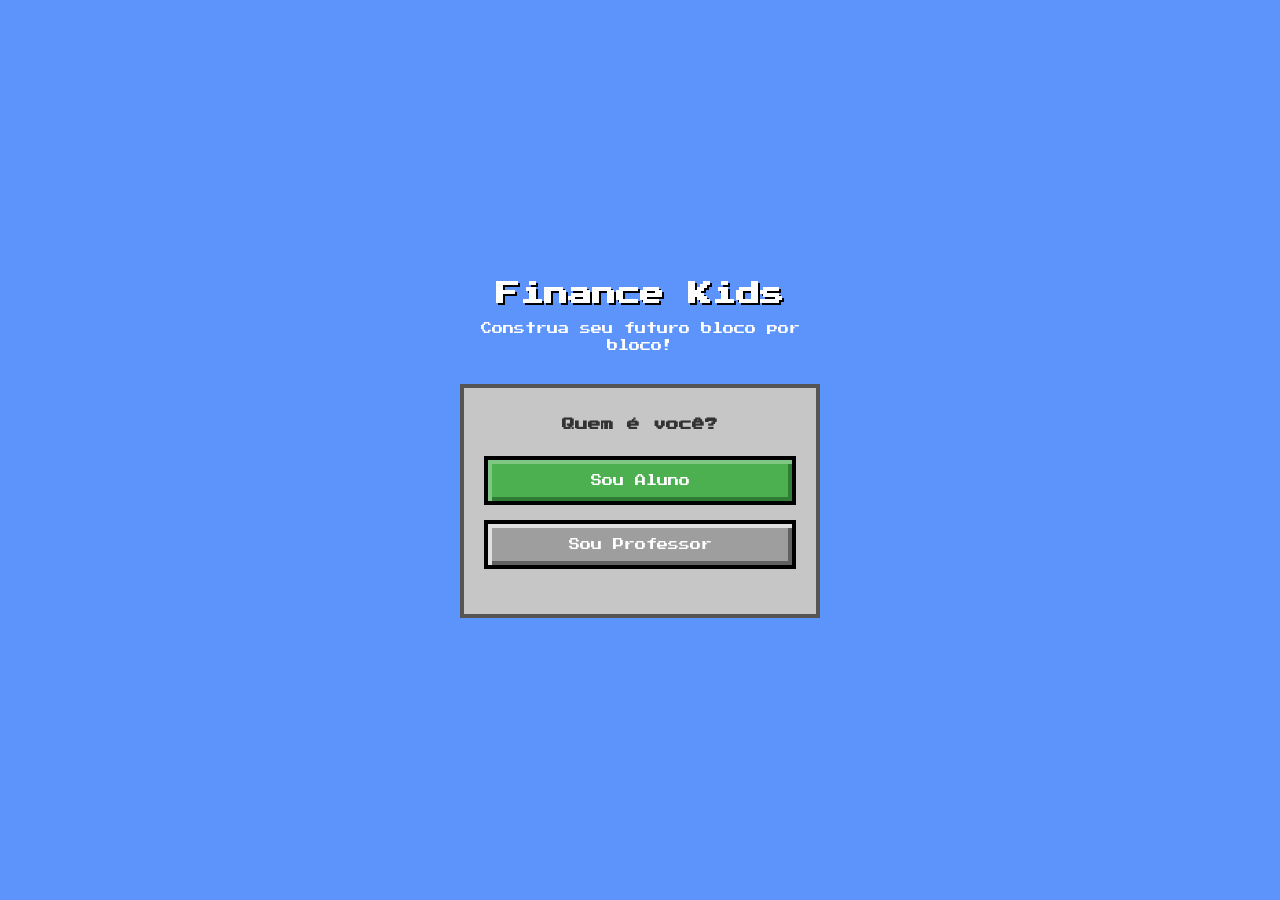
==== hub.html @ 1d95afda "Add files via upload" ====
<!DOCTYPE html>
<html lang="pt-BR">
<head>
    <meta charset="UTF-8">
    <meta name="viewport" content="width=device-width, initial-scale=1.0">
    <title>Finance Kids - Mapa</title>
    <link href="https://fonts.googleapis.com/css2?family=Press+Start+2P&display=swap" rel="stylesheet">
    <link rel="stylesheet" href="style.css">
</head>
<!-- O 'onload' avisa pro JS rodar a função de carregar os dados assim que a tela abrir -->
<body onload="carregarHub()">
    <main class="container">
        <!-- Header escuro com as moedas. Fica sempre visível no topo. Feito por IA -->
        <header class="painel-status">
            <h2 id="hub-idade">Idade: --</h2>
            <div class="saldo-box">
                <span>Moedas:</span>
                <span id="hub-saldo" class="valor-moeda">0</span>
            </div>
        </header>

        <section class="card mapa-missoes">
            <h2>Suas Missões</h2>
            
            <!-- Missão 1: O JS vai trocar esses textos dependendo da idade do aluno como falamos em sala-->
            <div class="missao-item ativa">
                <h3 id="titulo-missao-1">Carregando...</h3>
                <p id="desc-missao-1">Aguarde...</p>
                <button class="btn-bloco grama" onclick="irParaMissao(1)">Jogar Missão 1</button>
            </div>

            <!-- Missão 2: Bloqueada no MVP. O atributo 'disabled' (desabilitado) não deixa clicar. Vai ficar assim por enquanto -->
            <div class="missao-item bloqueada">
                <h3>Missão 2: Em Breve</h3>
                <p>Complete a Missão 1 para liberar.</p>
                <button class="btn-bloco pedra" disabled>Bloqueado</button>
            </div>
        </section>
        
        <button class="btn-link" onclick="sair()">Sair do Jogo</button>
    </main>
    <script src="script.js"></script>
</body>
</html>
---- style.css ----
/* ========================================== */
/* Todo o estilo foi feito por IA, pedi para fazer, pois não sei o stilo que o jogo usa */
/* ========================================== */
/* Zera margens do navegador  */
* {
    margin: 0;
    padding: 0;
    box-sizing: border-box;
}

/* Estilo geral: fonte pixelada e fundo azul de céu */
body {
    font-family: 'Press Start 2P', cursive; 
    background-color: #5C94FC; 
    color: #333;
    display: flex;
    justify-content: center;
    align-items: center;
    height: 100vh;
}

/* Limita a largura da tela pra ficar com cara de app de celular no PC (max 400px) */
.container {
    text-align: center;
    width: 100%;
    max-width: 400px; 
    padding: 20px;
}

header h1 {
    color: #FFFFFF;
    font-size: 1.5rem;
    margin-bottom: 15px;
    text-shadow: 2px 2px 0px #000000; 
}

header p {
    color: #FFFFFF;
    font-size: 0.7rem;
    margin-bottom: 30px;
    line-height: 1.5;
}

/* Cor de fundo cinza, tipo a janela de inventário do Minecraft */
.card {
    background-color: #C6C6C6; 
    padding: 30px 20px;
    border: 4px solid #555555; 
}

.card h2 {
    font-size: 0.8rem;
    margin-bottom: 25px;
    color: #333;
}

/* --- ESTILO BASE DOS BOTÕES --- */
/* Eles são grandes (padding 15px) pra facilitar o clique de crianças no celular */
.btn-bloco {
    width: 100%;
    padding: 15px;
    margin-bottom: 15px;
    font-family: 'Press Start 2P', cursive;
    font-size: 0.7rem;
    color: white;
    cursor: pointer;
    border: 4px solid #000;
    transition: transform 0.1s; 
}

/* Efeito de clique: o botão dá uma afundadinha rápida */
.btn-bloco:active {
    transform: scale(0.95);
}

/* --- VARIAÇÕES DOS BOTÕES (O 3D é feito com box-shadow interno) --- */
.grama {
    background-color: #4CAF50;
    box-shadow: inset 4px 4px 0px 0px #81C784, inset -4px -4px 0px 0px #2E7D32;
}

.pedra {
    background-color: #9E9E9E;
    box-shadow: inset 4px 4px 0px 0px #E0E0E0, inset -4px -4px 0px 0px #616161;
}

.terra {
    background-color: #8B4513;
    box-shadow: inset 4px 4px 0px 0px #A0522D, inset -4px -4px 0px 0px #5C4033;
}

/* Botão simples (voltar/sair), sem o formato de blocão */
.btn-link {
    background-color: transparent;
    border: none;
    color: #333;
    font-family: 'Press Start 2P', cursive;
    font-size: 0.6rem;
    margin-top: 15px;
    cursor: pointer;
}

.btn-link:hover {
    color: #000;
}

/* Classe mágica que a gente usa no JS pra esconder ou mostrar as caixas */
.oculto {
    display: none;
}

/* ==========================================
   ESTILOS DO HUB (MAPA)
========================================== */

/* Painel escuro no topo com a idade e as moedas */
.painel-status {
    background-color: #333;
    border: 4px solid #000;
    padding: 15px;
    margin-bottom: 20px;
    border-radius: 8px;
    display: flex;
    justify-content: space-between;
    align-items: center;
}

.painel-status h2 {
    color: #FFF;
    font-size: 0.6rem;
    margin: 0;
}

/* Caixa amarela de moedas (imita ouro) */
.saldo-box {
    background-color: #FFD700;
    border: 4px solid #B8860B;
    padding: 10px;
    color: #000;
    font-size: 0.7rem;
    font-weight: bold;
}

/* Quadrado de cada missão na lista */
.missao-item {
    background-color: #E0E0E0;
    border: 4px solid #9E9E9E;
    padding: 15px;
    margin-bottom: 15px;
    text-align: left;
}

.missao-item h3 {
    font-size: 0.8rem;
    margin-bottom: 10px;
    color: #000;
}

.missao-item p {
    font-size: 0.6rem;
    line-height: 1.4;
    margin-bottom: 15px;
    color: #444;
}

/* O botão e o card da missão bloqueada ficam transparentes e cinzas */
.bloqueada {
    opacity: 0.6;
    background-color: #BDBDBD;
}

.bloqueada h3, .bloqueada p {
    color: #666;
}
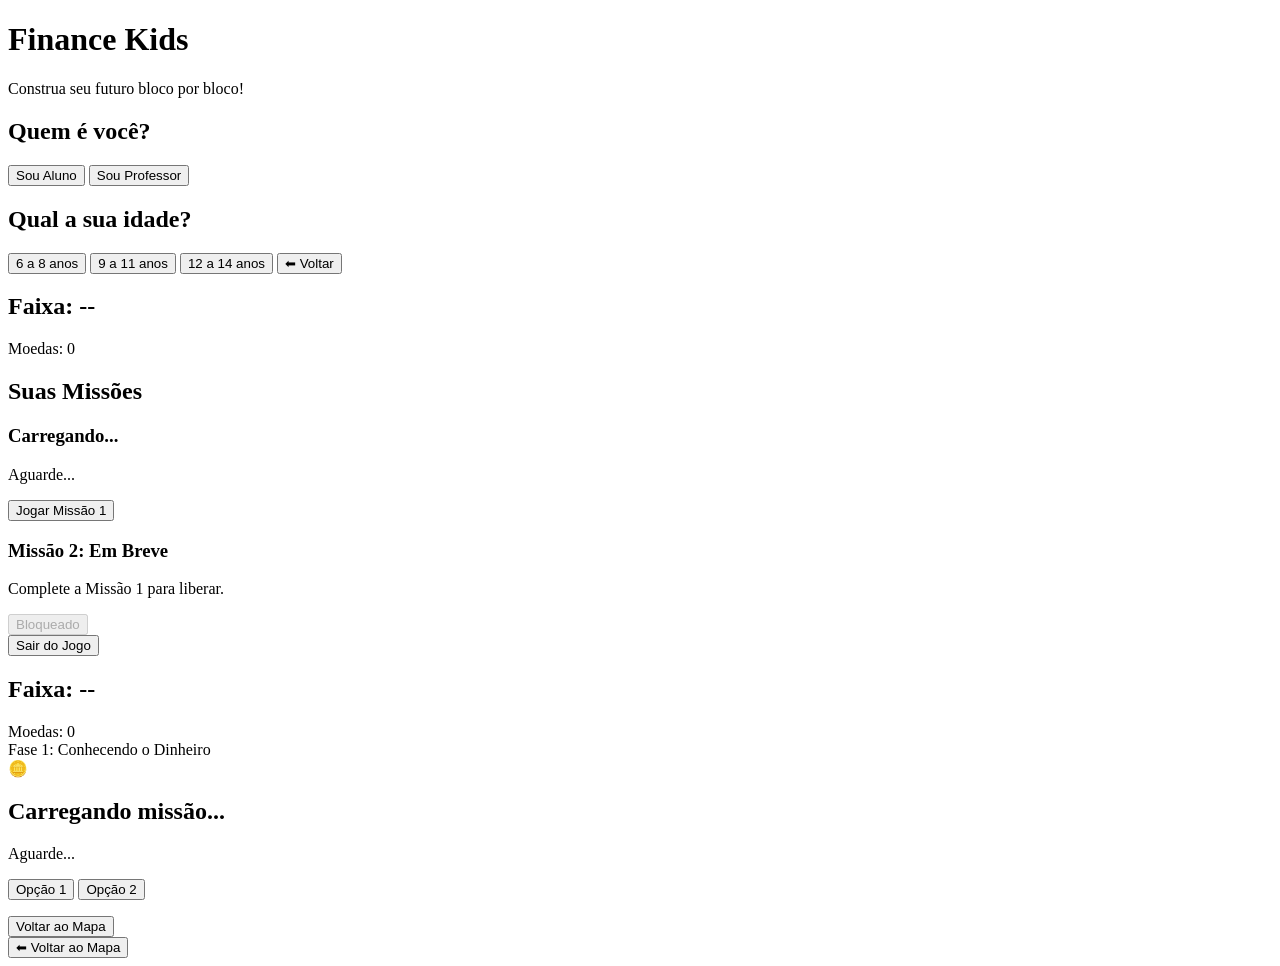
==== commit 006b16ba: "Update hub2.html" ====
--- a/hub.html
+++ b/hub.html
@@ -3,42 +3,98 @@
 <head>
     <meta charset="UTF-8">
     <meta name="viewport" content="width=device-width, initial-scale=1.0">
-    <title>Finance Kids - Mapa</title>
+    <title>Finance Kids</title>
     <link href="https://fonts.googleapis.com/css2?family=Press+Start+2P&display=swap" rel="stylesheet">
-    <link rel="stylesheet" href="style.css">
 </head>
-<!-- O 'onload' avisa pro JS rodar a função de carregar os dados assim que a tela abrir -->
-<body onload="carregarHub()">
+<body>
     <main class="container">
-        <!-- Header escuro com as moedas. Fica sempre visível no topo. Feito por IA -->
-        <header class="painel-status">
-            <h2 id="hub-idade">Idade: --</h2>
-            <div class="saldo-box">
-                <span>Moedas:</span>
-                <span id="hub-saldo" class="valor-moeda">0</span>
-            </div>
-        </header>
 
-        <section class="card mapa-missoes">
-            <h2>Suas Missões</h2>
-            
-            <!-- Missão 1: O JS vai trocar esses textos dependendo da idade do aluno como falamos em sala-->
-            <div class="missao-item ativa">
-                <h3 id="titulo-missao-1">Carregando...</h3>
-                <p id="desc-missao-1">Aguarde...</p>
-                <button class="btn-bloco grama" onclick="irParaMissao(1)">Jogar Missão 1</button>
-            </div>
+        <!-- TELA 1: LOGIN E ESCOLHA DE IDADE -->
+        <div id="tela-login">
+            <header>
+                <h1>Finance Kids</h1>
+                <p>Construa seu futuro bloco por bloco!</p>
+            </header>
 
-            <!-- Missão 2: Bloqueada no MVP. O atributo 'disabled' (desabilitado) não deixa clicar. Vai ficar assim por enquanto -->
-            <div class="missao-item bloqueada">
-                <h3>Missão 2: Em Breve</h3>
-                <p>Complete a Missão 1 para liberar.</p>
-                <button class="btn-bloco pedra" disabled>Bloqueado</button>
-            </div>
-        </section>
-        
-        <button class="btn-link" onclick="sair()">Sair do Jogo</button>
+            <section id="escolha-perfil" class="card">
+                <h2>Quem é você?</h2>
+                <button class="btn-bloco grama" onclick="mostrarIdades()">Sou Aluno</button>
+                <button class="btn-bloco pedra" onclick="entrarComoProfessor()">Sou Professor</button>
+            </section>
+
+            <section id="escolha-idade" class="card oculto">
+                <h2>Qual a sua idade?</h2>
+                <button class="btn-bloco terra" onclick="entrarComoAluno('6-8')">6 a 8 anos</button>
+                <button class="btn-bloco terra" onclick="entrarComoAluno('9-11')">9 a 11 anos</button>
+                <button class="btn-bloco terra" onclick="entrarComoAluno('12-14')">12 a 14 anos</button>
+                <button class="btn-link" onclick="voltarPerfil()">⬅ Voltar</button>
+            </section>
+        </div>
+
+        <!-- TELA 2: HUB (MAPA DE MISSÕES) -->
+        <div id="tela-hub" class="oculto">
+            <header class="painel-status">
+                <h2 id="hub-idade">Faixa: --</h2>
+                <div class="saldo-box">
+                    <span>Moedas:</span>
+                    <span id="hub-saldo" class="valor-moeda">0</span>
+                </div>
+            </header>
+
+            <section class="card mapa-missoes">
+                <h2>Suas Missões</h2>
+
+                <div id="card-missao-1" class="missao-item ativa">
+                    <h3 id="titulo-missao-1">Carregando...</h3>
+                    <p id="desc-missao-1">Aguarde...</p>
+                    <button id="btn-missao-1" class="btn-bloco grama" onclick="irParaMissao(1)">Jogar Missão 1</button>
+                </div>
+
+                <div id="card-missao-2" class="missao-item bloqueada">
+                    <h3 id="titulo-missao-2">Missão 2: Em Breve</h3>
+                    <p id="desc-missao-2">Complete a Missão 1 para liberar.</p>
+                    <button id="btn-missao-2" class="btn-bloco pedra" onclick="irParaMissao(2)" disabled>Bloqueado</button>
+                </div>
+            </section>
+
+            <button class="btn-link" onclick="sair()">Sair do Jogo</button>
+        </div>
+
+        <!-- TELA 3: MISSÃO 1 (CONHECENDO O DINHEIRO) -->
+        <div id="tela-missao-1" class="oculto">
+            <header class="painel-status">
+                <h2 id="missao-idade">Faixa: --</h2>
+                <div class="saldo-box">
+                    <span>Moedas:</span>
+                    <span id="missao-saldo" class="valor-moeda">0</span>
+                </div>
+            </header>
+
+            <section class="card">
+                <div class="badge-modulo">Fase 1: Conhecendo o Dinheiro</div>
+
+                <div class="tema-banner">
+                    <span id="m1-icone" class="tema-icone">🪙</span>
+                    <h2 id="m1-titulo">Carregando missão...</h2>
+                </div>
+
+                <p id="m1-cenario" class="texto-cenario">Aguarde...</p>
+
+                <div id="m1-opcoes">
+                    <button id="btn-opcao-0" class="btn-bloco terra" onclick="responderMissao1(0)">Opção 1</button>
+                    <button id="btn-opcao-1" class="btn-bloco terra" onclick="responderMissao1(1)">Opção 2</button>
+                </div>
+
+                <div id="m1-feedback" class="feedback-box oculto">
+                    <p id="m1-resultado-moedas" class="destaque-moedas"></p>
+                    <p id="m1-texto-feedback"></p>
+                    <button class="btn-bloco grama" onclick="voltarParaHub()">Voltar ao Mapa</button>
+                </div>
+            </section>
+
+            <button class="btn-link" onclick="voltarParaHub()">⬅ Voltar ao Mapa</button>
+        </div>
+
     </main>
-    <script src="script.js"></script>
 </body>
-</html>+</html>
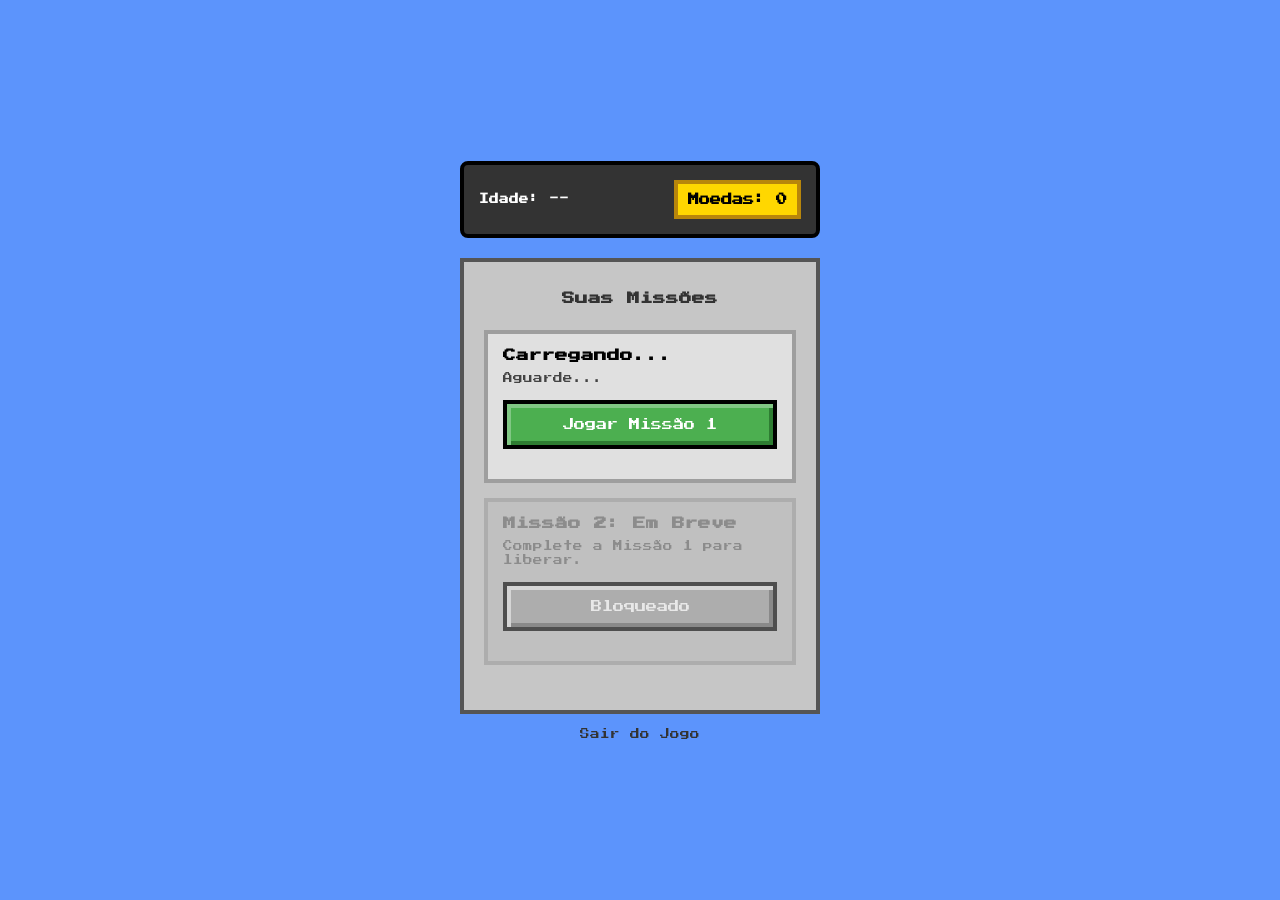
==== commit 23ee00fb: "Update hub.html" ====
--- a/hub.html
+++ b/hub.html
@@ -3,98 +3,38 @@
 <head>
     <meta charset="UTF-8">
     <meta name="viewport" content="width=device-width, initial-scale=1.0">
-    <title>Finance Kids</title>
+    <title>Finance Kids - Mapa</title>
     <link href="https://fonts.googleapis.com/css2?family=Press+Start+2P&display=swap" rel="stylesheet">
+    <link rel="stylesheet" href="style.css">
 </head>
-<body>
+<body onload="carregarHub()">
     <main class="container">
+        <header class="painel-status">
+            <h2 id="hub-idade">Idade: --</h2>
+            <div class="saldo-box">
+                <span>Moedas:</span>
+                <span id="hub-saldo" class="valor-moeda">0</span>
+            </div>
+        </header>
 
-        <!-- TELA 1: LOGIN E ESCOLHA DE IDADE -->
-        <div id="tela-login">
-            <header>
-                <h1>Finance Kids</h1>
-                <p>Construa seu futuro bloco por bloco!</p>
-            </header>
+        <section class="card mapa-missoes">
+            <h2>Suas Missões</h2>
+            
+            <div id="card-missao-1" class="missao-item ativa">
+                <h3 id="titulo-missao-1">Carregando...</h3>
+                <p id="desc-missao-1">Aguarde...</p>
+                <button id="btn-missao-1" class="btn-bloco grama" onclick="irParaMissao(1)">Jogar Missão 1</button>
+            </div>
 
-            <section id="escolha-perfil" class="card">
-                <h2>Quem é você?</h2>
-                <button class="btn-bloco grama" onclick="mostrarIdades()">Sou Aluno</button>
-                <button class="btn-bloco pedra" onclick="entrarComoProfessor()">Sou Professor</button>
-            </section>
-
-            <section id="escolha-idade" class="card oculto">
-                <h2>Qual a sua idade?</h2>
-                <button class="btn-bloco terra" onclick="entrarComoAluno('6-8')">6 a 8 anos</button>
-                <button class="btn-bloco terra" onclick="entrarComoAluno('9-11')">9 a 11 anos</button>
-                <button class="btn-bloco terra" onclick="entrarComoAluno('12-14')">12 a 14 anos</button>
-                <button class="btn-link" onclick="voltarPerfil()">⬅ Voltar</button>
-            </section>
-        </div>
-
-        <!-- TELA 2: HUB (MAPA DE MISSÕES) -->
-        <div id="tela-hub" class="oculto">
-            <header class="painel-status">
-                <h2 id="hub-idade">Faixa: --</h2>
-                <div class="saldo-box">
-                    <span>Moedas:</span>
-                    <span id="hub-saldo" class="valor-moeda">0</span>
-                </div>
-            </header>
-
-            <section class="card mapa-missoes">
-                <h2>Suas Missões</h2>
-
-                <div id="card-missao-1" class="missao-item ativa">
-                    <h3 id="titulo-missao-1">Carregando...</h3>
-                    <p id="desc-missao-1">Aguarde...</p>
-                    <button id="btn-missao-1" class="btn-bloco grama" onclick="irParaMissao(1)">Jogar Missão 1</button>
-                </div>
-
-                <div id="card-missao-2" class="missao-item bloqueada">
-                    <h3 id="titulo-missao-2">Missão 2: Em Breve</h3>
-                    <p id="desc-missao-2">Complete a Missão 1 para liberar.</p>
-                    <button id="btn-missao-2" class="btn-bloco pedra" onclick="irParaMissao(2)" disabled>Bloqueado</button>
-                </div>
-            </section>
-
-            <button class="btn-link" onclick="sair()">Sair do Jogo</button>
-        </div>
-
-        <!-- TELA 3: MISSÃO 1 (CONHECENDO O DINHEIRO) -->
-        <div id="tela-missao-1" class="oculto">
-            <header class="painel-status">
-                <h2 id="missao-idade">Faixa: --</h2>
-                <div class="saldo-box">
-                    <span>Moedas:</span>
-                    <span id="missao-saldo" class="valor-moeda">0</span>
-                </div>
-            </header>
-
-            <section class="card">
-                <div class="badge-modulo">Fase 1: Conhecendo o Dinheiro</div>
-
-                <div class="tema-banner">
-                    <span id="m1-icone" class="tema-icone">🪙</span>
-                    <h2 id="m1-titulo">Carregando missão...</h2>
-                </div>
-
-                <p id="m1-cenario" class="texto-cenario">Aguarde...</p>
-
-                <div id="m1-opcoes">
-                    <button id="btn-opcao-0" class="btn-bloco terra" onclick="responderMissao1(0)">Opção 1</button>
-                    <button id="btn-opcao-1" class="btn-bloco terra" onclick="responderMissao1(1)">Opção 2</button>
-                </div>
-
-                <div id="m1-feedback" class="feedback-box oculto">
-                    <p id="m1-resultado-moedas" class="destaque-moedas"></p>
-                    <p id="m1-texto-feedback"></p>
-                    <button class="btn-bloco grama" onclick="voltarParaHub()">Voltar ao Mapa</button>
-                </div>
-            </section>
-
-            <button class="btn-link" onclick="voltarParaHub()">⬅ Voltar ao Mapa</button>
-        </div>
-
+            <div id="card-missao-2" class="missao-item bloqueada">
+                <h3 id="titulo-missao-2">Missão 2: Em Breve</h3>
+                <p id="desc-missao-2">Complete a Missão 1 para liberar.</p>
+                <button id="btn-missao-2" class="btn-bloco pedra" onclick="irParaMissao(2)" disabled>Bloqueado</button>
+            </div>
+        </section>
+        
+        <button class="btn-link" onclick="sair()">Sair do Jogo</button>
     </main>
+    <script src="script.js"></script>
 </body>
 </html>
--- a/style.css
+++ b/style.css
@@ -0,0 +1,174 @@
+/* ========================================== */
+/* Todo o estilo foi feito por IA, pedi para fazer, pois não sei o stilo que o jogo usa */
+/* ========================================== */
+/* Zera margens do navegador  */
+* {
+    margin: 0;
+    padding: 0;
+    box-sizing: border-box;
+}
+
+/* Estilo geral: fonte pixelada e fundo azul de céu */
+body {
+    font-family: 'Press Start 2P', cursive; 
+    background-color: #5C94FC; 
+    color: #333;
+    display: flex;
+    justify-content: center;
+    align-items: center;
+    height: 100vh;
+}
+
+/* Limita a largura da tela pra ficar com cara de app de celular no PC (max 400px) */
+.container {
+    text-align: center;
+    width: 100%;
+    max-width: 400px; 
+    padding: 20px;
+}
+
+header h1 {
+    color: #FFFFFF;
+    font-size: 1.5rem;
+    margin-bottom: 15px;
+    text-shadow: 2px 2px 0px #000000; 
+}
+
+header p {
+    color: #FFFFFF;
+    font-size: 0.7rem;
+    margin-bottom: 30px;
+    line-height: 1.5;
+}
+
+/* Cor de fundo cinza, tipo a janela de inventário do Minecraft */
+.card {
+    background-color: #C6C6C6; 
+    padding: 30px 20px;
+    border: 4px solid #555555; 
+}
+
+.card h2 {
+    font-size: 0.8rem;
+    margin-bottom: 25px;
+    color: #333;
+}
+
+/* --- ESTILO BASE DOS BOTÕES --- */
+/* Eles são grandes (padding 15px) pra facilitar o clique de crianças no celular */
+.btn-bloco {
+    width: 100%;
+    padding: 15px;
+    margin-bottom: 15px;
+    font-family: 'Press Start 2P', cursive;
+    font-size: 0.7rem;
+    color: white;
+    cursor: pointer;
+    border: 4px solid #000;
+    transition: transform 0.1s; 
+}
+
+/* Efeito de clique: o botão dá uma afundadinha rápida */
+.btn-bloco:active {
+    transform: scale(0.95);
+}
+
+/* --- VARIAÇÕES DOS BOTÕES (O 3D é feito com box-shadow interno) --- */
+.grama {
+    background-color: #4CAF50;
+    box-shadow: inset 4px 4px 0px 0px #81C784, inset -4px -4px 0px 0px #2E7D32;
+}
+
+.pedra {
+    background-color: #9E9E9E;
+    box-shadow: inset 4px 4px 0px 0px #E0E0E0, inset -4px -4px 0px 0px #616161;
+}
+
+.terra {
+    background-color: #8B4513;
+    box-shadow: inset 4px 4px 0px 0px #A0522D, inset -4px -4px 0px 0px #5C4033;
+}
+
+/* Botão simples (voltar/sair), sem o formato de blocão */
+.btn-link {
+    background-color: transparent;
+    border: none;
+    color: #333;
+    font-family: 'Press Start 2P', cursive;
+    font-size: 0.6rem;
+    margin-top: 15px;
+    cursor: pointer;
+}
+
+.btn-link:hover {
+    color: #000;
+}
+
+/* Classe mágica que a gente usa no JS pra esconder ou mostrar as caixas */
+.oculto {
+    display: none;
+}
+
+/* ==========================================
+   ESTILOS DO HUB (MAPA)
+========================================== */
+
+/* Painel escuro no topo com a idade e as moedas */
+.painel-status {
+    background-color: #333;
+    border: 4px solid #000;
+    padding: 15px;
+    margin-bottom: 20px;
+    border-radius: 8px;
+    display: flex;
+    justify-content: space-between;
+    align-items: center;
+}
+
+.painel-status h2 {
+    color: #FFF;
+    font-size: 0.6rem;
+    margin: 0;
+}
+
+/* Caixa amarela de moedas (imita ouro) */
+.saldo-box {
+    background-color: #FFD700;
+    border: 4px solid #B8860B;
+    padding: 10px;
+    color: #000;
+    font-size: 0.7rem;
+    font-weight: bold;
+}
+
+/* Quadrado de cada missão na lista */
+.missao-item {
+    background-color: #E0E0E0;
+    border: 4px solid #9E9E9E;
+    padding: 15px;
+    margin-bottom: 15px;
+    text-align: left;
+}
+
+.missao-item h3 {
+    font-size: 0.8rem;
+    margin-bottom: 10px;
+    color: #000;
+}
+
+.missao-item p {
+    font-size: 0.6rem;
+    line-height: 1.4;
+    margin-bottom: 15px;
+    color: #444;
+}
+
+/* O botão e o card da missão bloqueada ficam transparentes e cinzas */
+.bloqueada {
+    opacity: 0.6;
+    background-color: #BDBDBD;
+}
+
+.bloqueada h3, .bloqueada p {
+    color: #666;
+}
